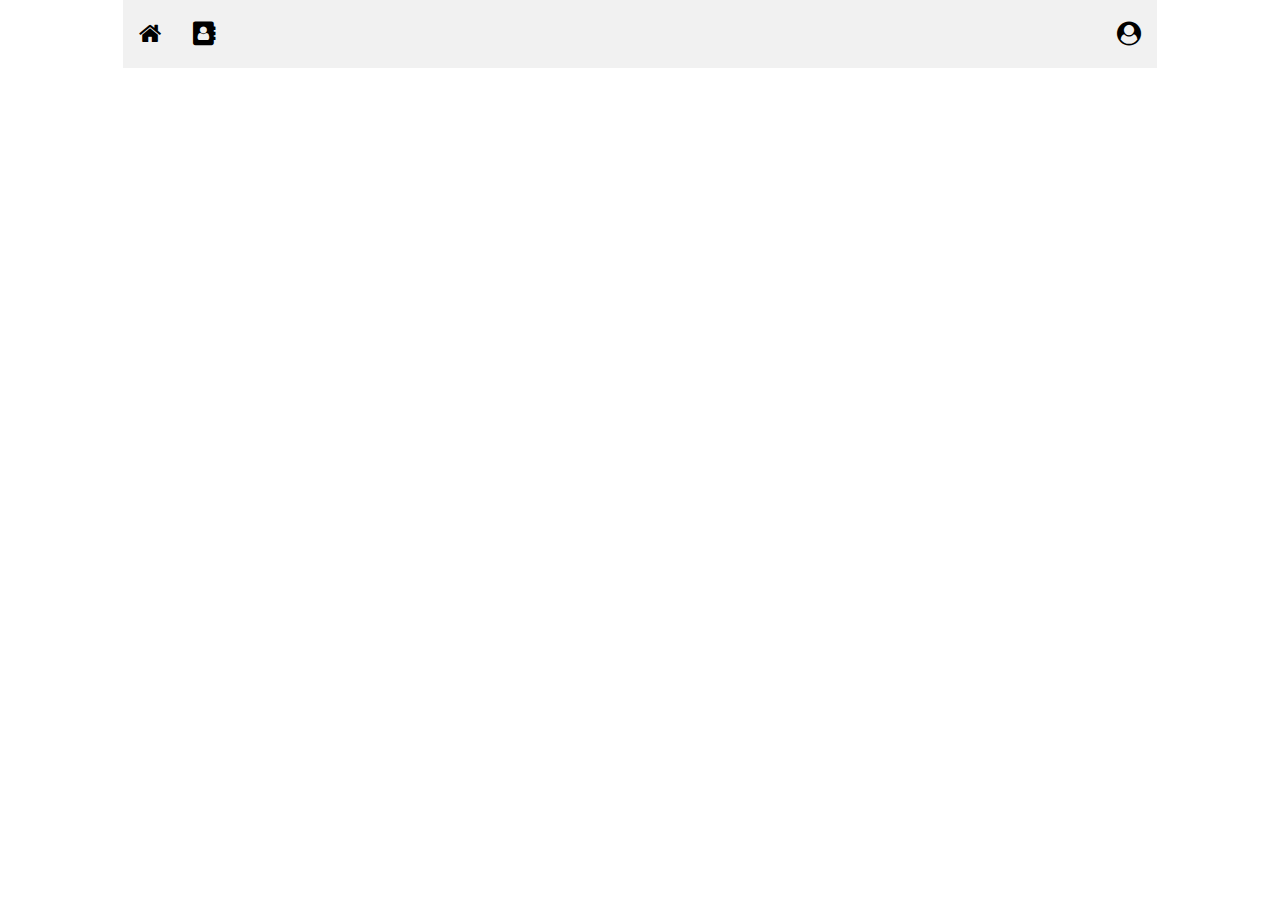
==== details.html @ dcac458b "Update details.html" ====
<!DOCTYPE html>
<html>

<head>
    <title>Javascript</title>
    <link rel="stylesheet" href="reset.css">
    <link rel="stylesheet" href="https://www.w3schools.com/w3css/4/w3.css">
    <link rel="stylesheet" href="https://cdnjs.cloudflare.com/ajax/libs/font-awesome/4.7.0/css/font-awesome.min.css">
</head>

<body>

    <div class="w3-row">
        <div class="w3-col s1 m1 l1 w3-border w3-border-white"></div>
        <div class="w3-col s10 m10 l10">
            <div class="w3-container">
                <div class="w3-bar w3-light-grey w3-xlarge">
                    <a href="index.html" class="w3-bar-item w3-button w3-padding-16"><i class="fa fa-home"></i></a>
                    <a href="details.html" class="w3-bar-item w3-button w3-padding-16"><i
                            class="fa fa-address-book"></i></a>
                    <a href="" class="w3-bar-item w3-button w3-padding-16 w3-right"><i
                            class="fa fa-user-circle"></i></a>
                </div>
            </div>
            <div class="w3-container">
                <div class="w3-row-padding">
                    <div class="w3-col s12 m12 l12" style="height:auto; overflow:auto;">
                        <table id="tableData" class="w3-table-all"></table>
                    </div>
                </div>
            </div>
            <div class="w3-col s1 m1 l1 w3-border w3-border-white"></div>
        </div>
    </div>
    <script src="details.js"></script>
</body>

</html>
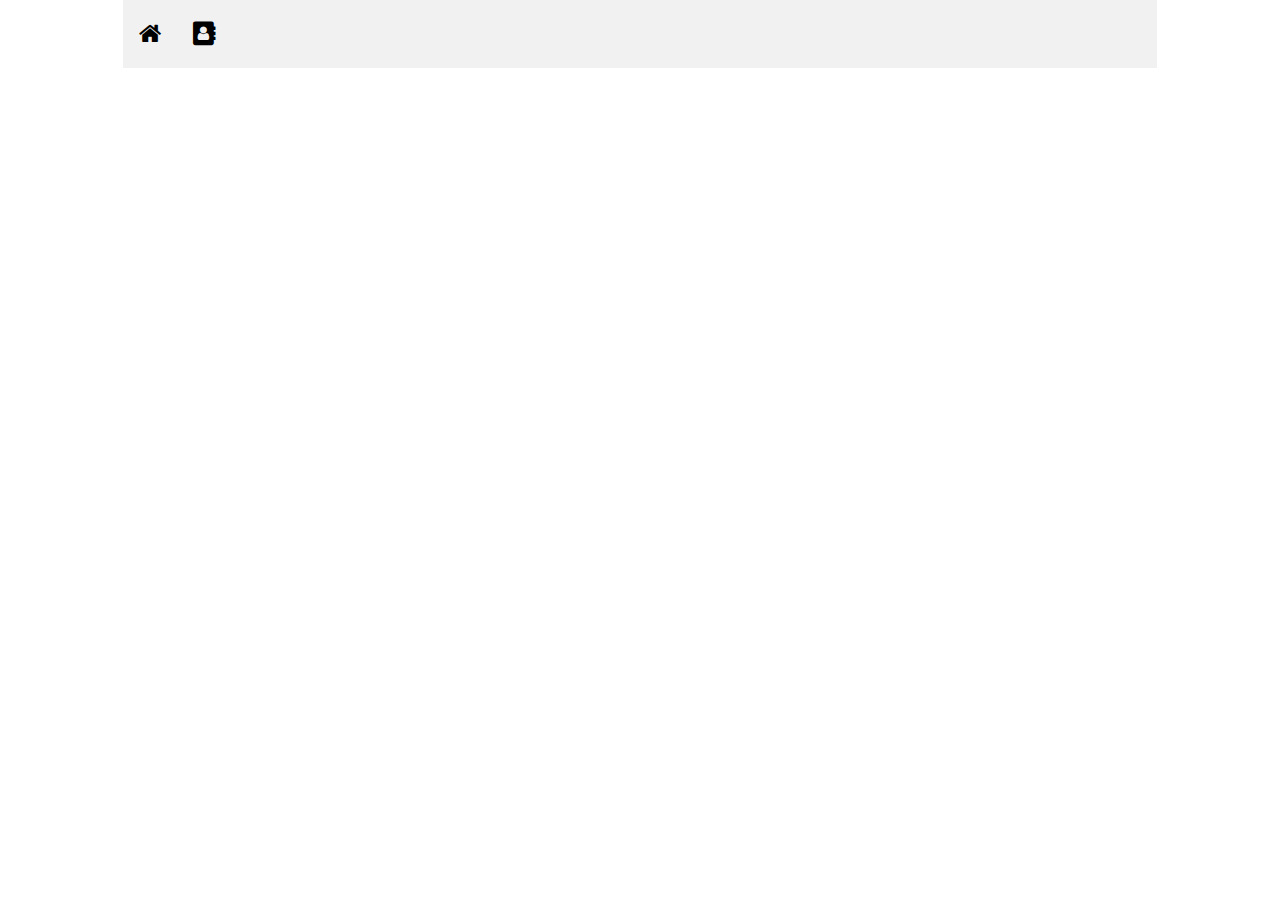
==== commit 312a5c33: "Update details.html" ====
--- a/details.html
+++ b/details.html
@@ -16,10 +16,7 @@
             <div class="w3-container">
                 <div class="w3-bar w3-light-grey w3-xlarge">
                     <a href="index.html" class="w3-bar-item w3-button w3-padding-16"><i class="fa fa-home"></i></a>
-                    <a href="details.html" class="w3-bar-item w3-button w3-padding-16"><i
-                            class="fa fa-address-book"></i></a>
-                    <a href="" class="w3-bar-item w3-button w3-padding-16 w3-right"><i
-                            class="fa fa-user-circle"></i></a>
+                    <a href="details.html" class="w3-bar-item w3-button w3-padding-16"><i class="fa fa-address-book"></i></a>
                 </div>
             </div>
             <div class="w3-container">
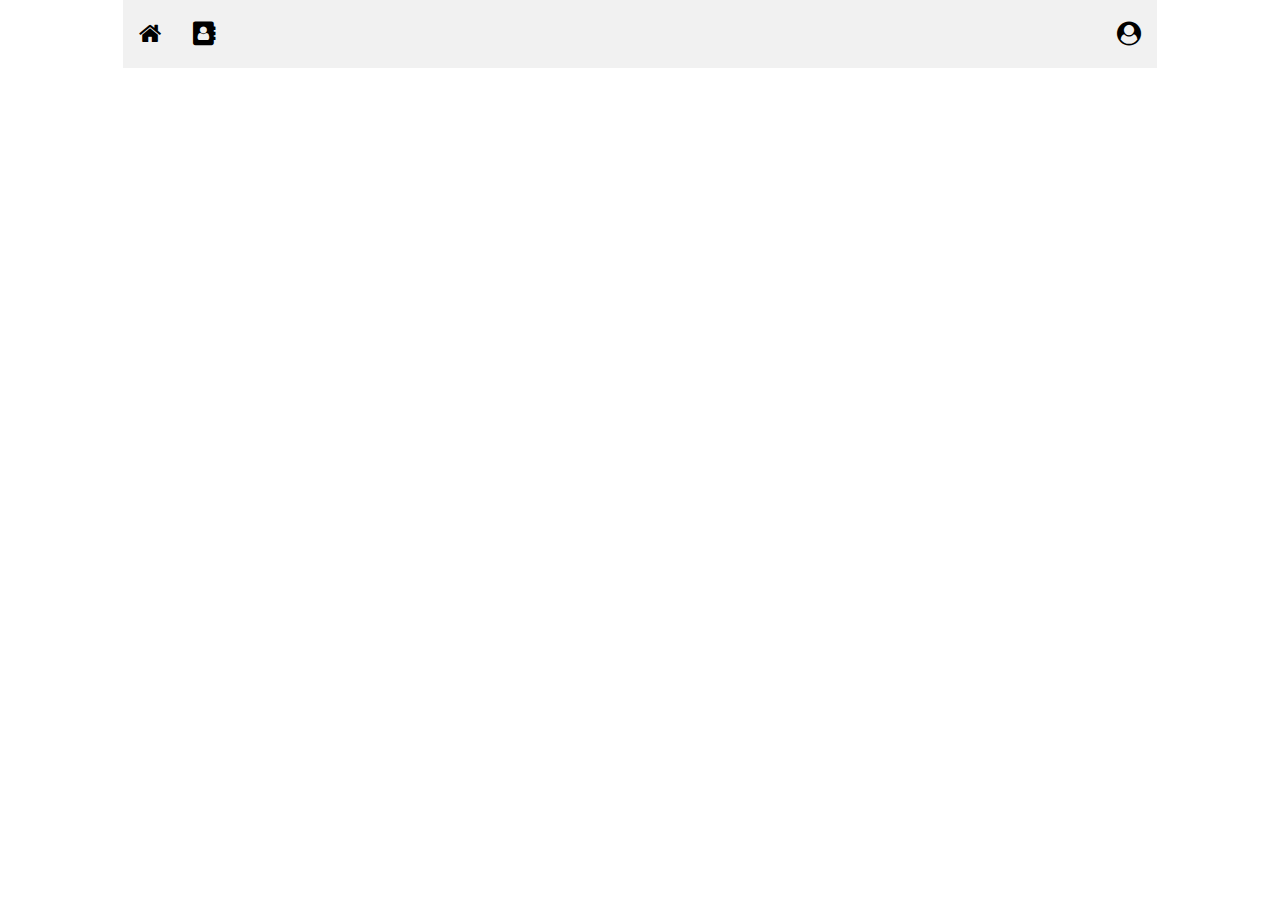
==== commit 0acb0210: "Update details.html" ====
--- a/details.html
+++ b/details.html
@@ -16,12 +16,15 @@
             <div class="w3-container">
                 <div class="w3-bar w3-light-grey w3-xlarge">
                     <a href="index.html" class="w3-bar-item w3-button w3-padding-16"><i class="fa fa-home"></i></a>
-                    <a href="details.html" class="w3-bar-item w3-button w3-padding-16"><i class="fa fa-address-book"></i></a>
+                    <a href="details.html" class="w3-bar-item w3-button w3-padding-16"><i
+                            class="fa fa-address-book"></i></a>
+                    <a href="" class="w3-bar-item w3-button w3-padding-16 w3-right"><i
+                            class="fa fa-user-circle"></i></a>
                 </div>
             </div>
             <div class="w3-container">
                 <div class="w3-row-padding">
-                    <div class="w3-col s12 m12 l12" style="height:auto; overflow:auto;">
+                    <div id="screen" class="w3-col s12 m12 l12" style="height:92vh;overflow:auto;">
                         <table id="tableData" class="w3-table-all"></table>
                     </div>
                 </div>
